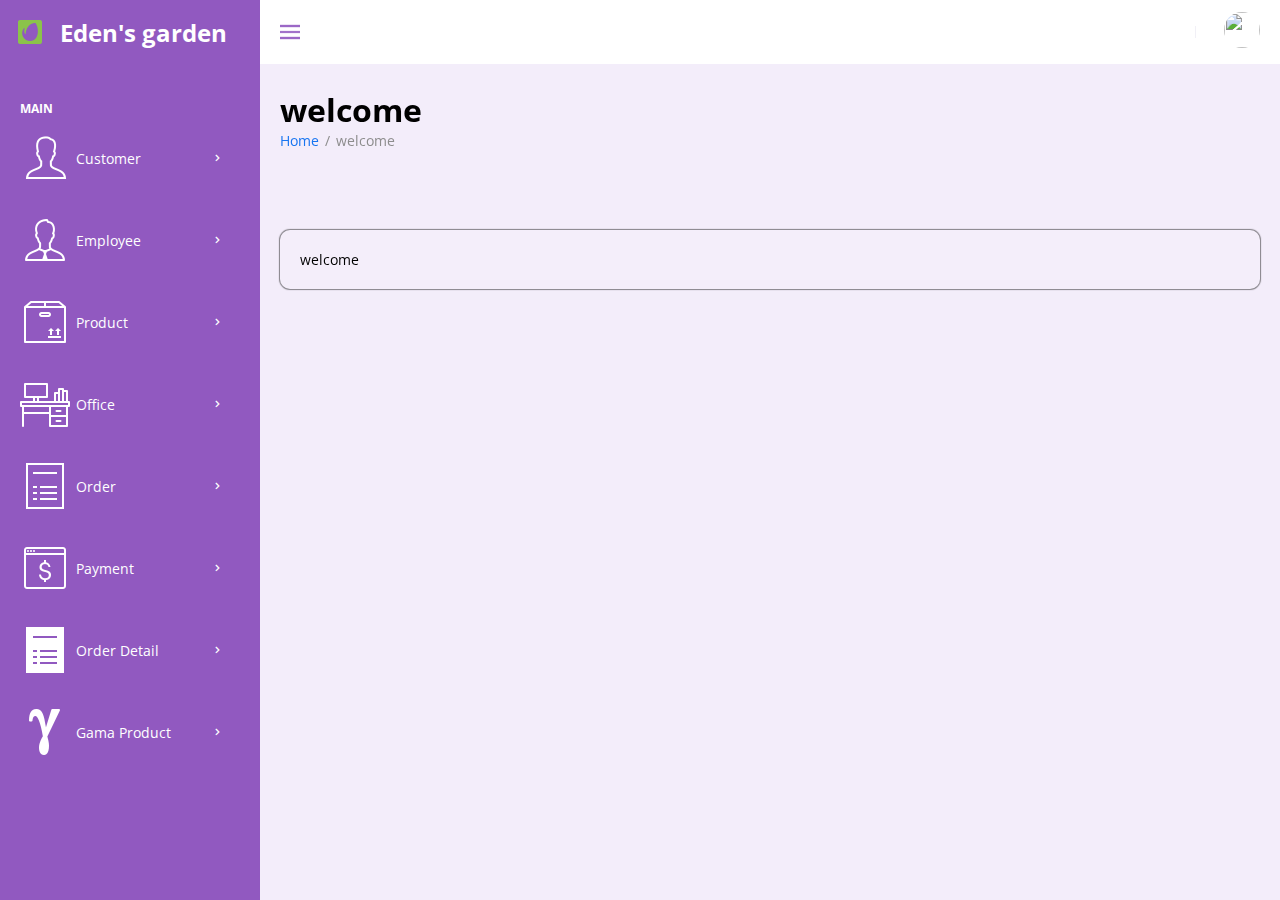
==== front-end/index.html @ bb07614f "feat: :sparkles: backend completo falta configurar el front para cconsumirlo" ====
<!DOCTYPE html>
<html lang="en">

<head>
  <meta charset="UTF-8" />
  <meta name="viewport" content="width=device-width, initial-scale=1.0" />
  <link href="https://unpkg.com/boxicons@2.0.9/css/boxicons.min.css" rel="stylesheet" />
  <link rel="stylesheet" href="./css/style.css" />
  <script src="main.js" async></script>
  <script src="app.js" defer type="module"></script>
  <link rel="icon" type="image/png" href="./resources/Logo.png" />
  <title>Eden's garden</title>
</head>

<body>
  <ul class="circles">
    <li></li>
    <li></li>
    <li></li>
    <li></li>
    <li></li>
    <li></li>
    <li></li>
    <li></li>
    <li></li>
    <li></li>
  </ul>
  <!-- SIDEBAR -->
  <section id="sidebar">
    <a href="#" class="brand"><i class="bx icon"><img src="./resources/Logo.png" alt="" /></i> Eden's
      garden</a>
    <ul class="side-menu">
      <li class="divider" data-text="main">Main</li>
      <li>
        <a href="#"><i class="bx icon"><img
              src="[data-uri]" /></i>
          Customer <i class="bx bx-chevron-right icon-right"></i></a>
        <ul class="side-dropdown">
          <div class="customer-cont">
            <li><a href="#" id="customer1">Spanish Customers</a></li>
            <li>
              <a href="#" id="customer2">Customers In Madrid With Sales Rep Code 11 Or 30</a>
            </li>
            <li>
              <a href="#" id="customer3">Customer Name And Sales Rep Name</a>
            </li>
            <li>
              <a href="#" id="customer4">Customers With Payments And Sales Rep Name</a>
            </li>
            <li>
              <a href="#" id="customer5">Customers With out Payments And Sales Rep Name</a>
            </li>
            <li>
              <a href="#" id="customer6">Customers With Payments And Sales Rep And Office City</a>
            </li>
            <li><a href="#" id="customer7">Customers Without Payments</a></li>
            <li>
              <a href="#" id="customer8">Distinct Customer Representative Office</a>
            </li>
            <li>
              <a href="#" id="customer9">Customers Do Not Pay Any Orders</a>
            </li>
            <li>
              <a href="#" id="customer10">Find Customers With Orders But No Payments</a>
            </li>
            <li>
              <a href="#" id="customer11">Count Customers By Country</a>
            </li>
            <li><a href="#" id="customer12">Count Customer</a></li>
            <li>
              <a href="#" id="customer13">Count Customers By City Madrid</a>
            </li>
            <li>
              <a href="#" id="customer14">Count Customers By City Starting With M</a>
            </li>
            <li>
              <a href="#" id="customer15">Count Customers With No Sales Representative</a>
            </li>
            <li>
              <a href="#" id="customer16">Find Min Max Payment Dates By Customer</a>
            </li>
          </div>
        </ul>
      </li>
      <li>
        <a href="#"><i class="bx icon"><img
              src="[data-uri]" /></i>
          Employee <i class="bx bx-chevron-right icon-right"></i></a>
        <ul class="side-dropdown">
          <div class="employee-cont">
            <li><a href="#" id="employee1">Employees By Boss Id 7</a></li>
            <li><a href="#" id="employee2">Boss Of Company</a></li>
            <li>
              <a href="#" id="employee3">Employees Not Sales Representatives</a>
            </li>
            <li><a href="#" id="employee4">Employee And Boss Names</a></li>
            <li>
              <a href="#" id="employee5">All Employees With Boss And Grand Boss</a>
            </li>
            <li>
              <a href="#" id="employee6">Employees Not Associated Office</a>
            </li>
            <li>
              <a href="#" id="employee7">Employees Do Not Have Clients</a>
            </li>
            <li>
              <a href="#" id="employee8">Non Client Office Employees Work</a>
            </li>
            <li>
              <a href="#" id="employee9">Employees Not Associated Office And Not Client</a>
            </li>
            <li>
              <a href="#" id="employee10">Employees Without Customers</a>
            </li>
            <li><a href="#" id="employee11">Count Employees</a></li>
            <li>
              <a href="#" id="employee12">Count Customers By Employee</a>
            </li>
          </div>
        </ul>
      </li>
      <li>
        <a href="#"><i class="bx icon"><img
              src="[data-uri]" /></i>Product<i
            class="bx bx-chevron-right icon-right"></i></a>
        <ul class="side-dropdown">
          <div class="product-cont">
            <li>
              <a href="#" id="product1">Get Ornamental Products In Stock</a>
            </li>
            <li>
              <a href="#" id="product2">Get Products Are Not In Any Order</a>
            </li>
            <li>
              <a href="#" id="product3">Get Products Are Not In Any Order NDI</a>
            </li>
            <li><a href="#" id="product4">Find Max And Min Price</a></li>
          </div>
        </ul>
      </li>
      <li>
        <a href="#"><i class="bx icon"><img
              src="[data-uri]" /></i>Office<i
            class="bx bx-chevron-right icon-right"></i></a>
        <ul class="side-dropdown">
          <div class="office-cont">
            <li><a href="#" id="office1">Get Office Code And City</a></li>
            <li><a href="#" id="office2">Get City And Phone In Spain</a></li>
            <li>
              <a href="#" id="office3">Get Customers With Payments And Their Sales Reps And Office
                City</a>
            </li>
            <li>
              <a href="#" id="office4">Get Office Addresses In Fuenlabrada</a>
            </li>
            <li>
              <a href="#" id="office5">Get Offices Not Employees Have Client With Gama Frutales</a>
            </li>
          </div>
        </ul>
      </li>
      <li>
        <a href="#"><i class="bx icon"><img
              src="[data-uri]" /></i>Order<i
            class="bx bx-chevron-right icon-right"></i></a>
        <ul class="side-dropdown">
          <div class="order-cont">
            <li><a href="#" id="order1">Get Distinct Order Status</a></li>
            <li><a href="#" id="order2">Get Delayed Orders</a></li>
            <li>
              <a href="#" id="order3">Find Orders With Late Delivery</a>
            </li>
            <li><a href="#" id="order4">Find Rejected Orders In 2009</a></li>
            <li>
              <a href="#" id="order5">Find Orders Delivered In January</a>
            </li>
            <li><a href="#" id="order6">Count Order By Status</a></li>
          </div>
        </ul>
      </li>
      <li>
        <a href="#"><i class="bx icon"><img
              src="[data-uri]" /></i>Payment<i
            class="bx bx-chevron-right icon-right"></i></a>
        <ul class="side-dropdown">
          <div class="payment-cont">
            <li>
              <a href="#" id="payment1">Get Customer Codes With Payments In 2008</a>
            </li>
            <li>
              <a href="#" id="payment2">Get Paypal Payments In 2008 Order By Total Desc</a>
            </li>
            <li>
              <a href="#" id="payment3">Get Distinct Payment Methods</a>
            </li>
            <li>
              <a href="#" id="payment4">Find Average Payment Total ForYear2009</a>
            </li>
            <li><a href="#" id="payment5">Get Total Payments By Year</a></li>
          </div>
        </ul>
      </li>
      <li>
        <a href="#"><i class="bx icon"><img
              src="[data-uri]" /></i>Order
          Detail<i class="bx bx-chevron-right icon-right"></i></a>
        <ul class="side-dropdown">
          <div class="orderDetail-cont">
            <li>
              <a href="#" id="orderDetail1">Count Distinct Products By Order</a>
            </li>
            <li><a href="#" id="orderDetail2">Sum Quantity By Order</a></li>
            <li>
              <a href="#" id="orderDetail3">Find Top 20 Products By Total Sold</a>
            </li>
            <li>
              <a href="#" id="orderDetail4">Calculate Invoice Totals</a>
            </li>
            <li>
              <a href="#" id="orderDetail5">Calculate Product Invoice Totals</a>
            </li>
            <li>
              <a href="#" id="orderDetail6">Calculate Total By Product Starting With OR</a>
            </li>
            <li>
              <a href="#" id="orderDetail7">Calculate Total By Product</a>
            </li>
          </div>
        </ul>
      </li>
      <li>
        <a href="#"><i class="bx icon"><img
              src="[data-uri]" /></i>Gama
          Product<i class="bx bx-chevron-right icon-right"></i></a>
        <ul class="side-dropdown">
          <div class="gamaProduct-cont">
            <li><a href="#" id="gamaProduct1">Get All Gama Product</a></li>
          </div>
        </ul>
      </li>
    </ul>
  </section>
  <!-- SIDEBAR -->

  <!-- NAVBAR -->
  <section id="content">
    <!-- NAVBAR -->
    <nav id="navbar">
      <i class="bx toggle-sidebar"><img width="20px"
          src="[data-uri]" /></i>
      <form action="#"></form>

      <span class="divider"></span>
      <div class="profile">
        <img src="https://th.bing.com/th/id/R.1214cc6c68987d8cd09d62e08d96a824?rik=yGEmp8nggfzBaQ&pid=ImgRaw&r=0"
          alt="" />
        <ul class="profile-link">
          <li>
            <a id="buttonClearToken" href="#"><i class="bx bxs-log-out-circle"></i> Logout</a>
          </li>
        </ul>
      </div>
    </nav>
    <!-- NAVBAR -->

    <!-- MAIN -->
    <div class="background"></div>
    <main>

      <h1>welcome</h1>
      <ul class="breadcrumbs">
        <li><a href="./index.html">Home</a></li>
        <li class="divider">/</li>
        <li><a href="#" class="active" id="point">welcome</a></li>
      </ul>
      <br />
      <br />
      <h3 id="statement"></h3>

      <div class="info-data">
        <div class="card">
          <div class="head">
            <div class="content-api">
              <p>welcome</p>
            </div>
          </div>
        </div>
      </div>

    </main>
    <!-- MAIN -->
  </section>
  <!-- NAVBAR -->
</body>

</html>
---- front-end/css/style.css ----
@import url('https://fonts.googleapis.com/css2?family=Open+Sans:wght@400;500;600;700&display=swap');

* {
	font-family: 'Open Sans', sans-serif;
	margin: 0;
	padding: 0;
	box-sizing: border-box;
}

:root {
	--grey: #F1F0F6;
	--dark-grey: #8D8D8D;
	--light: #fff;
	--dark: #000;
	--green: #81D43A;
	--light-green: #E3FFCB;
	--blue: #1775F1;
	--light-blue: #D0E4FF;
	--dark-blue: #0C5FCD;
	--red: #FC3B56;
}

html {
	overflow-x: hidden;
}

body {
	background: #f3edfa;
	overflow-x: hidden;
}

a {
	text-decoration: none;
}

li {
	list-style: none;
}



/* ANIMATED BACKGROUND */

.circles{
	position: fixed; /* Cambiado de absolute a fixed */
	top: 0;
	left: 0;
	width: 100%;
	height: 100%;
	overflow: hidden;
}

.circles li{
	position: absolute; /* Mantenido como absolute */
	display: block;
	list-style: none;
	width: 20px;
	height: 20px;
	background-color: #ff3cac;
	background-image: linear-gradient(225deg, #ff3cac 0%, #784ba0 50%, #2b86c5 100%);
	animation: animate 25s linear infinite;
	bottom: -150px;
}
  
  .circles li:nth-child(1){
	left: 25%;
	width: 80px;
	height: 80px;
	animation-delay: 0s;
  }
  
  .circles li:nth-child(2){
	left: 10%;
	width: 20px;
	height: 20px;
	animation-delay: 2s;
	animation-duration: 12s;
  }
  
  .circles li:nth-child(3){
	left: 70%;
	width: 20px;
	height: 20px;
	animation-delay: 4s;
  }
  
  .circles li:nth-child(4){
	left: 40%;
	width: 60px;
	height: 60px;
	animation-delay: 0s;
	animation-duration: 18s;
  }
  
  .circles li:nth-child(5){
	left: 65%;
	width: 20px;
	height: 20px;
	animation-delay: 0s;
  }
  
  .circles li:nth-child(6){
	left: 75%;
	width: 110px;
	height: 110px;
	animation-delay: 3s;
  }
  
  .circles li:nth-child(7){
	left: 35%;
	width: 150px;
	height: 150px;
	animation-delay: 7s;
  }
  
  .circles li:nth-child(8){
	left: 50%;
	width: 25px;
	height: 25px;
	animation-delay: 15s;
	animation-duration: 45s;
  }
  
  .circles li:nth-child(9){
	left: 20%;
	width: 15px;
	height: 15px;
	animation-delay: 2s;
	animation-duration: 35s;
  }
  
  .circles li:nth-child(10){
	left: 85%;
	width: 150px;
	height: 150px;
	animation-delay: 0s;
	animation-duration: 11s;
  }
  
  @keyframes animate {
  
	0%{
	  transform: translateY(0) rotate(0deg);
	  opacity: 1;
	  border-radius: 0;
	}
  
	100%{
	  transform: translateY(-1000px) rotate(720deg);
	  opacity: 0;
	  border-radius: 50%;
	}
  
  }



/* SIDEBAR */
#sidebar {
	position: fixed;
	max-width: 260px;
	width: 100%;
	background: #9159c0 ;
	top: 0;
	left: 0;
	height: 100%;
	overflow-y: auto;
	scrollbar-width: none;
	transition: all .3s ease;
	z-index: 200;
	overflow: scroll;
}
#sidebar.hide {
	max-width: 60px;
}
#sidebar.hide:hover {
	max-width: 260px;
}
#sidebar::-webkit-scrollbar {
	display: none;
}
#sidebar .brand {
	font-size: 24px;
	display: flex;
	align-items: center;
	height: 64px;
	font-weight: 700;
	color: white;
	position: sticky;
	top: 0;
	left: 0;
	z-index: 100;
	background: #9159c0;
	transition: all .3s ease;
	padding: 0 6px;
}
#sidebar .icon {
	min-width: 48px;
	display: flex;
	justify-content: center;
	align-items: center;
	margin-right: 6px;
}
#sidebar .icon-right {
	margin-left: auto;
	transition: all .3s ease;
}
#sidebar .side-menu {
	margin: 36px 0;
	padding: 0 20px;
	transition: all .3s ease;
}
#sidebar.hide .side-menu {
	padding: 0 6px;
}
#sidebar.hide:hover .side-menu {
	padding: 0 20px;
}
#sidebar .side-menu a {
	display: flex;
	align-items: center;
	font-size: 14px;
	color: white;
	padding: 12px 16px 12px 0;
	transition: all .3s ease;
	border-radius: 10px;
	margin: 4px 0;
	white-space: nowrap;
}
#sidebar .side-menu > li > a:hover {
	background: var(--grey);
}
#sidebar .side-menu > li > a.active .icon-right {
	transform: rotateZ(90deg);
}
#sidebar .side-menu > li > a.active,
#sidebar .side-menu > li > a.active:hover {
	background: var(--blue);
	color: var(--light);
}
#sidebar .divider {
	margin-top: 24px;
	font-size: 12px;
	text-transform: uppercase;
	font-weight: 700;
	color: white;
	transition: all .3s ease;
	white-space: nowrap;
}
#sidebar.hide:hover .divider {
	text-align: left;
}
#sidebar.hide .divider {
	text-align: center;
}
#sidebar .side-dropdown {
	padding-left: 54px;
	max-height: 0;
	overflow-y: hidden;
	transition: all .15s ease;
}
#sidebar .side-dropdown.show {
	max-height: 1000px;
}
#sidebar .side-dropdown a:hover {
	color: var(--blue);
}
#sidebar .ads {
	width: 100%;
	padding: 20px;
}
#sidebar.hide .ads {
	display: none;
}
#sidebar.hide:hover .ads {
	display: block;
}
#sidebar .ads .wrapper {
	background: var(--grey);
	padding: 20px;
	border-radius: 10px;
}
#sidebar .btn-upgrade {
	font-size: 14px;
	display: flex;
	justify-content: center;
	align-items: center;
	padding: 12px 0;
	color: var(--light);
	background: var(--blue);
	transition: all .3s ease;
	border-radius: 5px;
	font-weight: 600;
	margin-bottom: 12px;
}
#sidebar .btn-upgrade:hover {
	background: var(--dark-blue);
}
#sidebar .ads .wrapper p {
	font-size: 12px;
	color: var(--dark-grey);
	text-align: center;
}
#sidebar .ads .wrapper p span {
	font-weight: 700;
}
/* SIDEBAR */




/* CONTENT */
#content {
	position: relative;
	width: calc(100% - 260px);
	left: 260px;
	transition: all .3s ease;
}
#sidebar.hide + #content {
	width: calc(100% - 60px);
	left: 60px;
}
/* NAVBAR */
nav {
	background: var(--light);
	height: 64px;
	padding: 0 20px;
	display: flex;
	align-items: center;
	grid-gap: 28px;
	position: sticky;
	top: 0;
	left: 0;
	z-index: 100;
}
nav .toggle-sidebar {
	font-size: 18px;
	cursor: pointer;
}
nav form {
	max-width: 400px;
	width: 100%;
	margin-right: auto;
}
nav .form-group {
	position: relative;
}
nav .form-group input {
	width: 100%;
	background: var(--grey);
	border-radius: 5px;
	border: none;
	outline: none;
	padding: 10px 36px 10px 16px;
	transition: all .3s ease;
}
nav .form-group input:focus {
	box-shadow: 0 0 0 1px var(--blue), 0 0 0 4px var(--light-blue);
}
nav .form-group .icon {
	position: absolute;
	top: 50%;
	transform: translateY(-50%);
	right: 16px;
	color: var(--dark-grey);
}
nav .nav-link {
	position: relative;
}
nav .nav-link .icon {
	font-size: 18px;
	color: var(--dark);
}
nav .nav-link .badge {
	position: absolute;
	top: -12px;
	right: -12px;
	width: 20px;
	height: 20px;
	border-radius: 50%;
	border: 2px solid var(--light);
	background: var(--red);
	display: flex;
	justify-content: center;
	align-items: center;
	color: var(--light);
	font-size: 10px;
	font-weight: 700;
}
nav .divider {
	width: 1px;
	background: var(--grey);
	height: 12px;
	display: block;
}
nav .profile {
	position: relative;
}
nav .profile img {
	width: 36px;
	height: 36px;
	border-radius: 50%;
	object-fit: cover;
	cursor: pointer;
}
nav .profile .profile-link {
	position: absolute;
	top: calc(100% + 10px);
	right: 0;
	background: var(--light);
	padding: 10px 0;
	box-shadow: 4px 4px 16px rgba(0, 0, 0, .1);
	border-radius: 10px;
	width: 160px;
	opacity: 0;
	pointer-events: none;
	transition: all .3s ease;
}
nav .profile .profile-link.show {
	opacity: 1;
	pointer-events: visible;
	top: 100%;
}
nav .profile .profile-link a {
	padding: 10px 16px;
	display: flex;
	grid-gap: 10px;
	font-size: 14px;
	color: var(--dark);
	align-items: center;
	transition: all .3s ease;
}
nav .profile .profile-link a:hover {
	background: var(--grey);
}
/* NAVBAR */



/* MAIN */
main {
	width: 100%;
	padding: 24px 20px 20px 20px;
}
main .title {
	font-size: 28px;
	font-weight: 600;
	margin-bottom: 10px;
}
main .breadcrumbs {
	display: flex;
	grid-gap: 6px;
}
main .breadcrumbs li,
main .breadcrumbs li a {
	font-size: 14px;
}
main .breadcrumbs li a {
	color: var(--blue);
}
main .breadcrumbs li a.active,
main .breadcrumbs li.divider {
	color: var(--dark-grey);
	pointer-events: none;
}
main .info-data {
	margin-top: 36px;
	display: grid;
	grid-template-columns: repeat(auto-fit, minmax(240px, 1fr));
	grid-gap: 20px;
}

main .info-data .card {
	padding: 20px;
	border-radius: 10px;
	background: rgba(255, 255, 255, 0.1); 
	backdrop-filter: blur(10px);
	box-shadow: 0 0 1px 1px rgba(24, 23, 23, 0.5);
}

main .card .head {
	display: flex;
	justify-content: space-between;
	align-items: flex-start;
}

main .card .head h2 {
	font-size: 24px;
	font-weight: 600;
}

main .card .head p {
	font-size: 14px;
}

main .card .head .icon {
	font-size: 20px;
	color: var(--green);
}

main .card .head .icon.down {
	color: var(--red);
}

main .card .progress {
	display: block;
	margin-top: 24px;
	height: 10px;
	width: 100%;
	border-radius: 10px;
	background: var(--grey);
	overflow-y: hidden;
	position: relative;
	margin-bottom: 4px;
}

main .card .progress::before {
	content: '';
	position: absolute;
	top: 0;
	left: 0;
	height: 100%;
	background: var(--blue);
	width: var(--value);
}

main .card .label {
	font-size: 14px;
	font-weight: 700;
}

main .data {
	display: flex;
	grid-gap: 20px;
	margin-top: 20px;
	flex-wrap: wrap;
}

main .data .content-data {
	flex-grow: 1;
	flex-basis: 400px;
	padding: 20px;
	background: var(--light);
	border-radius: 10px;
	box-shadow: 4px 4px 16px rgba(0, 0, 0, .1);
}

main .content-data .head {
	display: flex;
	justify-content: space-between;
	align-items: center;
	margin-bottom: 24px;
}

main .content-data .head h3 {
	font-size: 20px;
	font-weight: 600;
}

main .content-data .head .menu {
	position: relative;
	display: flex;
	justify-content: center;
	align-items: center;
}

main .content-data .head .menu .icon {
	cursor: pointer;
}

main .content-data .head .menu-link {
	position: absolute;
	top: calc(100% + 10px);
	right: 0;
	width: 140px;
	background: var(--light);
	border-radius: 10px;
	box-shadow: 4px 4px 16px rgba(0, 0, 0, .1);
	padding: 10px 0;
	z-index: 100;
	opacity: 0;
	pointer-events: none;
	transition: all .3s ease;
}

main .content-data .head .menu-link.show {
	top: 100%;
	opacity: 1;
	pointer-events: visible;
}

main .content-data .head .menu-link a {
	display: block;
	padding: 6px 16px;
	font-size: 14px;
	color: var(--dark);
	transition: all .3s ease;
}

main .content-data .head .menu-link a:hover {
	background: var(--grey);
}

main .content-data .chart {
	width: 100%;
	max-width: 100%;
	overflow-x: auto;
	scrollbar-width: none;
}
main .content-data .chart::-webkit-scrollbar {
	display: none;
}

main .chat-box {
	width: 100%;
	max-height: 360px;
	overflow-y: auto;
	scrollbar-width: none;
}
main .chat-box::-webkit-scrollbar {
	display: none;
}
main .chat-box .day {
	text-align: center;
	margin-bottom: 10px;
}
main .chat-box .day span {
	display: inline-block;
	padding: 6px 12px;
	border-radius: 20px;
	background: var(--light-blue);
	color: var(--blue);
	font-size: 12px;
	font-weight: 600;
}
main .chat-box .msg img {
	width: 28px;
	height: 28px;
	border-radius: 50%;
	object-fit: cover;
}
main .chat-box .msg {
	display: flex;
	grid-gap: 6px;
	align-items: flex-start;
}
main .chat-box .profile .username {
	font-size: 14px;
	font-weight: 600;
	display: inline-block;
	margin-right: 6px;
}
main .chat-box .profile .time {
	font-size: 12px;
	color: var(--dark-grey);
}
main .chat-box .chat p {
	font-size: 14px;
	padding: 6px 10px;
	display: inline-block;
	max-width: 400px;
	line-height: 150%;
}
main .chat-box .msg:not(.me) .chat p {
	border-radius: 0 5px 5px 5px;
	background: var(--blue);
	color: var(--light);
}
main .chat-box .msg.me {
	justify-content: flex-end;
}
main .chat-box .msg.me .profile {
	text-align: right;
}
main .chat-box .msg.me p {
	background: var(--grey);
	border-radius: 5px 0 5px 5px;
}
main form {
	margin-top: 6px;
}
main .form-group {
	width: 100%;
	display: flex;
	grid-gap: 10px;
}
main .form-group input {
	flex-grow: 1;
	padding: 10px 16px;
	border-radius: 5px;
	outline: none;
	background: var(--grey);
	border: none;
	transition: all .3s ease;
	width: 100%;
}
main .form-group input:focus {
	box-shadow: 0 0 0 1px var(--blue), 0 0 0 4px var(--light-blue);
}
main .btn-send {
	padding: 0 16px;
	background: var(--blue);
	border-radius: 5px;
	color: var(--light);
	cursor: pointer;
	border: none;
	transition: all .3s ease;
}
main .btn-send:hover {
	background: var(--dark-blue);
}
/* MAIN */
/* CONTENT */






@media screen and (max-width: 768px) {
	#content {
		position: relative;
		width: calc(100% - 60px);
		transition: all .3s ease;
	}
	nav .nav-link,
	nav .divider {
		display: none;
	}
}
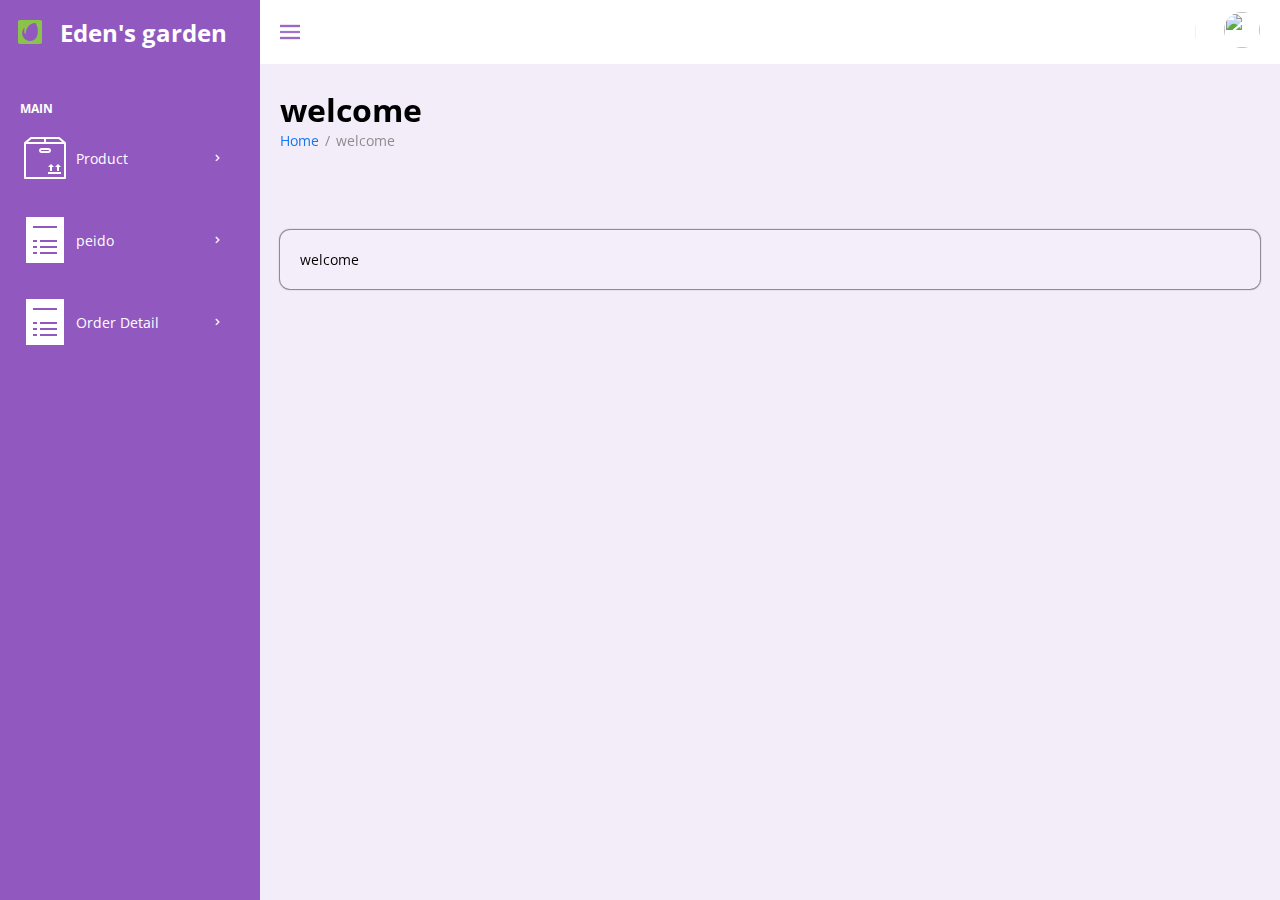
==== commit bf30d2ee: "feat: :sparkles: consultas de pedido" ====
--- a/front-end/index.html
+++ b/front-end/index.html
@@ -31,175 +31,43 @@
       garden</a>
     <ul class="side-menu">
       <li class="divider" data-text="main">Main</li>
+     
+      
       <li>
-        <a href="#"><i class="bx icon"><img
-              src="[data-uri]" /></i>
-          Customer <i class="bx bx-chevron-right icon-right"></i></a>
+        <a href="#"
+            ><i class="bx icon"
+              ><img
+                src="[data-uri]" /></i
+            >Product<i class="bx bx-chevron-right icon-right"></i
+          ></a>
         <ul class="side-dropdown">
-          <div class="customer-cont">
-            <li><a href="#" id="customer1">Spanish Customers</a></li>
+          <div class="product-cont">
             <li>
-              <a href="#" id="customer2">Customers In Madrid With Sales Rep Code 11 Or 30</a>
+                <a href="#" id="product1">Productos Ornamentales en Stock</a>
             </li>
             <li>
-              <a href="#" id="customer3">Customer Name And Sales Rep Name</a>
+                <a href="#" id="product2">Productos no Pedidos Recientemente</a>
             </li>
             <li>
-              <a href="#" id="customer4">Customers With Payments And Sales Rep Name</a>
+                <a href="#" id="product3">Productos no Pedidos en Último Trimestre</a>
             </li>
-            <li>
-              <a href="#" id="customer5">Customers With out Payments And Sales Rep Name</a>
-            </li>
-            <li>
-              <a href="#" id="customer6">Customers With Payments And Sales Rep And Office City</a>
-            </li>
-            <li><a href="#" id="customer7">Customers Without Payments</a></li>
-            <li>
-              <a href="#" id="customer8">Distinct Customer Representative Office</a>
-            </li>
-            <li>
-              <a href="#" id="customer9">Customers Do Not Pay Any Orders</a>
-            </li>
-            <li>
-              <a href="#" id="customer10">Find Customers With Orders But No Payments</a>
-            </li>
-            <li>
-              <a href="#" id="customer11">Count Customers By Country</a>
-            </li>
-            <li><a href="#" id="customer12">Count Customer</a></li>
-            <li>
-              <a href="#" id="customer13">Count Customers By City Madrid</a>
-            </li>
-            <li>
-              <a href="#" id="customer14">Count Customers By City Starting With M</a>
-            </li>
-            <li>
-              <a href="#" id="customer15">Count Customers With No Sales Representative</a>
-            </li>
-            <li>
-              <a href="#" id="customer16">Find Min Max Payment Dates By Customer</a>
-            </li>
-          </div>
+        </div>
         </ul>
       </li>
       <li>
         <a href="#"><i class="bx icon"><img
-              src="[data-uri]" /></i>
-          Employee <i class="bx bx-chevron-right icon-right"></i></a>
+          src="[data-uri]" />
+        </i>peido<i class="bx bx-chevron-right icon-right"></i></a>
         <ul class="side-dropdown">
-          <div class="employee-cont">
-            <li><a href="#" id="employee1">Employees By Boss Id 7</a></li>
-            <li><a href="#" id="employee2">Boss Of Company</a></li>
-            <li>
-              <a href="#" id="employee3">Employees Not Sales Representatives</a>
-            </li>
-            <li><a href="#" id="employee4">Employee And Boss Names</a></li>
-            <li>
-              <a href="#" id="employee5">All Employees With Boss And Grand Boss</a>
-            </li>
-            <li>
-              <a href="#" id="employee6">Employees Not Associated Office</a>
-            </li>
-            <li>
-              <a href="#" id="employee7">Employees Do Not Have Clients</a>
-            </li>
-            <li>
-              <a href="#" id="employee8">Non Client Office Employees Work</a>
-            </li>
-            <li>
-              <a href="#" id="employee9">Employees Not Associated Office And Not Client</a>
-            </li>
-            <li>
-              <a href="#" id="employee10">Employees Without Customers</a>
-            </li>
-            <li><a href="#" id="employee11">Count Employees</a></li>
-            <li>
-              <a href="#" id="employee12">Count Customers By Employee</a>
-            </li>
-          </div>
+            <div class="office-cont">
+                <li><a href="#" id="p1">Pedidos Entregados</a></li>
+                <li><a href="#" id="p2">Productos Caros Pedidos</a></li>
+            </div>
         </ul>
-      </li>
-      <li>
-        <a href="#"><i class="bx icon"><img
-              src="[data-uri]" /></i>Product<i
-            class="bx bx-chevron-right icon-right"></i></a>
-        <ul class="side-dropdown">
-          <div class="product-cont">
-            <li>
-              <a href="#" id="product1">Get Ornamental Products In Stock</a>
-            </li>
-            <li>
-              <a href="#" id="product2">Get Products Are Not In Any Order</a>
-            </li>
-            <li>
-              <a href="#" id="product3">Get Products Are Not In Any Order NDI</a>
-            </li>
-            <li><a href="#" id="product4">Find Max And Min Price</a></li>
-          </div>
-        </ul>
-      </li>
-      <li>
-        <a href="#"><i class="bx icon"><img
-              src="[data-uri]" /></i>Office<i
-            class="bx bx-chevron-right icon-right"></i></a>
-        <ul class="side-dropdown">
-          <div class="office-cont">
-            <li><a href="#" id="office1">Get Office Code And City</a></li>
-            <li><a href="#" id="office2">Get City And Phone In Spain</a></li>
-            <li>
-              <a href="#" id="office3">Get Customers With Payments And Their Sales Reps And Office
-                City</a>
-            </li>
-            <li>
-              <a href="#" id="office4">Get Office Addresses In Fuenlabrada</a>
-            </li>
-            <li>
-              <a href="#" id="office5">Get Offices Not Employees Have Client With Gama Frutales</a>
-            </li>
-          </div>
-        </ul>
-      </li>
-      <li>
-        <a href="#"><i class="bx icon"><img
-              src="[data-uri]" /></i>Order<i
-            class="bx bx-chevron-right icon-right"></i></a>
-        <ul class="side-dropdown">
-          <div class="order-cont">
-            <li><a href="#" id="order1">Get Distinct Order Status</a></li>
-            <li><a href="#" id="order2">Get Delayed Orders</a></li>
-            <li>
-              <a href="#" id="order3">Find Orders With Late Delivery</a>
-            </li>
-            <li><a href="#" id="order4">Find Rejected Orders In 2009</a></li>
-            <li>
-              <a href="#" id="order5">Find Orders Delivered In January</a>
-            </li>
-            <li><a href="#" id="order6">Count Order By Status</a></li>
-          </div>
-        </ul>
-      </li>
-      <li>
-        <a href="#"><i class="bx icon"><img
-              src="[data-uri]" /></i>Payment<i
-            class="bx bx-chevron-right icon-right"></i></a>
-        <ul class="side-dropdown">
-          <div class="payment-cont">
-            <li>
-              <a href="#" id="payment1">Get Customer Codes With Payments In 2008</a>
-            </li>
-            <li>
-              <a href="#" id="payment2">Get Paypal Payments In 2008 Order By Total Desc</a>
-            </li>
-            <li>
-              <a href="#" id="payment3">Get Distinct Payment Methods</a>
-            </li>
-            <li>
-              <a href="#" id="payment4">Find Average Payment Total ForYear2009</a>
-            </li>
-            <li><a href="#" id="payment5">Get Total Payments By Year</a></li>
-          </div>
-        </ul>
-      </li>
+    </li>
+    
+     
+    
       <li>
         <a href="#"><i class="bx icon"><img
               src="[data-uri]" /></i>Order
@@ -228,16 +96,7 @@
           </div>
         </ul>
       </li>
-      <li>
-        <a href="#"><i class="bx icon"><img
-              src="[data-uri]" /></i>Gama
-          Product<i class="bx bx-chevron-right icon-right"></i></a>
-        <ul class="side-dropdown">
-          <div class="gamaProduct-cont">
-            <li><a href="#" id="gamaProduct1">Get All Gama Product</a></li>
-          </div>
-        </ul>
-      </li>
+   
     </ul>
   </section>
   <!-- SIDEBAR -->
